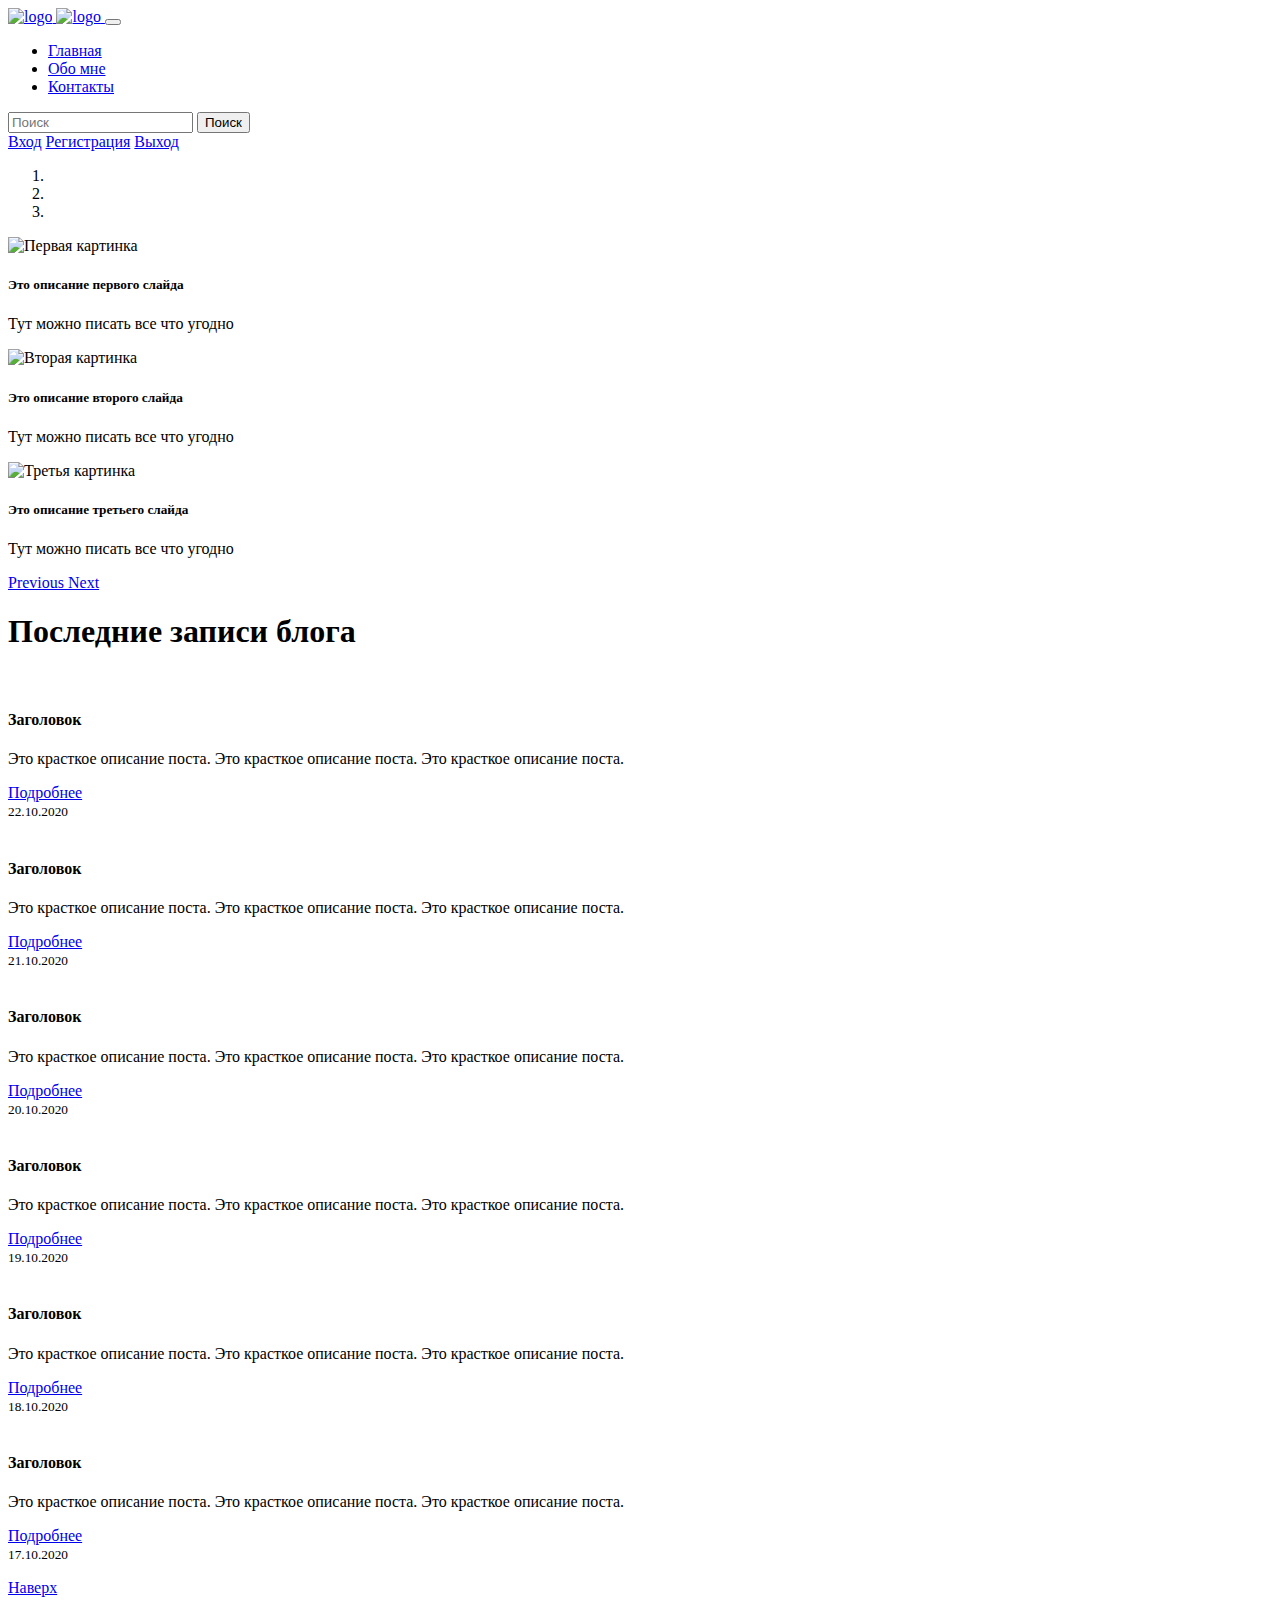
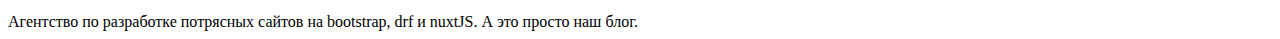
==== home.html @ 2e19cde7 "opa" ====
<!doctype html>
<html lang="en">
  <head>
    <meta charset="utf-8">
    <title>Блог. Главная страница!</title>
    <link rel="stylesheet" href="https://cdn.jsdelivr.net/npm/bootstrap@4.5.3/dist/css/bootstrap.min.css"
          integrity="sha384-TX8t27EcRE3e/ihU7zmQxVncDAy5uIKz4rEkgIXeMed4M0jlfIDPvg6uqKI2xXr2"
          crossorigin="anonymous">
    <link rel="stylesheet" href="css/style.css">
  </head>
  <body>
    <nav class="navbar navbar-expand-lg navbar-dark bg-dark sticky-top">
      <a href="#" class="navbar-brand">
        <img src="https://upload.wikimedia.org/wikipedia/commons/c/c3/Python-logo-notext.svg" width="30" height="30" alt="logo">
      </a>
      <a href="#" class="navbar-brand">
        <img src="https://nuxtjs.org/logos/nuxt-square-white.svg" width="30" height="30" alt="logo">
      </a>
      <button class="navbar-toggler" type="button" data-toggle="collapse"
              data-target="#navbarSupportedContent"
              aria-controls="navbarSupportedContent" aria-expanded="false" aria-label="Toggle navigation">
        <span class="navbar-toggler-icon"></span>
      </button>
      <div class="collapse navbar-collapse" id="navbarSupportedContent">
        <ul class="navbar-nav mr-auto">
          <li class="nav-item active">
            <a href="#" class="nav-link">Главная</a>
          </li>
          <li class="nav-item ">
            <a href="#" class="nav-link">Обо мне</a>
          </li>
          <li class="nav-item ">
            <a href="#" class="nav-link">Контакты</a>
          </li>
        </ul>
        <form action="" class="form-inline my-2 my-lg-0">
          <input type="text" class="form-control mr-sm-2" placeholder="Поиск" aria-label="Поиск">
          <button class="btn btn-outline-success my-2 my-sm-0 mr-2">Поиск</button>
        </form>
        <a href="#" class="btn btn-outline-light mr-2">Вход</a>
        <a href="#" class="btn btn-outline-light mr-2">Регистрация</a>
        <a href="#" class="btn btn-outline-light">Выход</a>
      </div>
    </nav>
    <div class="container-fluid home-slider">
      <div id="carouselExampleCaptions" class="carousel slide" data-ride="carousel">
        <ol class="carousel-indicators">
          <li data-target="#carouselExampleCaptions" data-slide-to="0" class="active"></li>
          <li data-target="#carouselExampleCaptions" data-slide-to="1"></li>
          <li data-target="#carouselExampleCaptions" data-slide-to="2"></li>
        </ol>
        <div class="carousel-inner">
          <div class="carousel-item active">
            <img src="img/first_img.jpg" class="d-block w-100" alt="Первая картинка">
            <div class="carousel-caption d-none d-md-block">
              <h5>Это описание первого слайда</h5>
              <p>Тут можно писать все что угодно</p>
            </div>
          </div>
          <div class="carousel-item">
            <img src="img/second_image.jpg" class="d-block w-100" alt="Вторая картинка">
            <div class="carousel-caption d-none d-md-block">
              <h5>Это описание второго слайда</h5>
              <p>Тут можно писать все что угодно</p>
            </div>
          </div>
          <div class="carousel-item">
            <img src="img/third_img.jpg" class="d-block w-100" alt="Третья картинка">
            <div class="carousel-caption d-none d-md-block">
              <h5>Это описание третьего слайда</h5>
              <p>Тут можно писать все что угодно</p>
            </div>
          </div>
        </div>
        <a class="carousel-control-prev" href="#carouselExampleCaptions" role="button" data-slide="prev">
          <span class="carousel-control-prev-icon" aria-hidden="true"></span>
          <span class="sr-only">Previous</span>
        </a>
        <a class="carousel-control-next" href="#carouselExampleCaptions" role="button" data-slide="next">
          <span class="carousel-control-next-icon" aria-hidden="true"></span>
          <span class="sr-only">Next</span>
        </a>
      </div>
    </div>
    <div class="container">
      <h1>Последние записи блога</h1>
      <div class="row">
        <div class="col-md-4">
          <div class="card mb-4 shadow-sm">
            <img src="img/third_img.jpg" alt="" class="card-img-top">
            <div class="card-body">
              <h4 class="card-title">Заголовок</h4>
              <p class="card-text">Это красткое описание поста. Это красткое описание поста. Это красткое описание поста. </p>
              <div class="d-flex justify-content-between align-items-center">
                <div class="btn-group">
                  <a href="#" class="btn btn-sm btn-outline-secondary">Подробнее</a>
                </div>
                <small class="text-muted">22.10.2020</small>
              </div>
            </div>
          </div>
        </div>
        <div class="col-md-4">
          <div class="card mb-4 shadow-sm">
            <img src="img/second_image.jpg" alt="" class="card-img-top">
            <div class="card-body">
              <h4 class="card-title">Заголовок</h4>
              <p class="card-text">Это красткое описание поста. Это красткое описание поста. Это красткое описание поста. </p>
              <div class="d-flex justify-content-between align-items-center">
                <div class="btn-group">
                  <a href="#" class="btn btn-sm btn-outline-secondary">Подробнее</a>
                </div>
                <small class="text-muted">21.10.2020</small>
              </div>
            </div>
          </div>
        </div>
        <div class="col-md-4">
          <div class="card mb-4 shadow-sm">
            <img src="img/first_img.jpg" alt="" class="card-img-top">
            <div class="card-body">
            <h4 class="card-title">Заголовок</h4>
            <p class="card-text">Это красткое описание поста. Это красткое описание поста. Это красткое описание поста. </p>
              <div class="d-flex justify-content-between align-items-center">
                <div class="btn-group">
                  <a href="#" class="btn btn-sm btn-outline-secondary">Подробнее</a>
                </div>
                <small class="text-muted">20.10.2020</small>
              </div>
            </div>
          </div>
        </div>

        <div class="col-md-4">
          <div class="card mb-4 shadow-sm">
            <img src="img/first_img.jpg" alt="" class="card-img-top">
            <div class="card-body">
              <h4 class="card-title">Заголовок</h4>
              <p class="card-text">Это красткое описание поста. Это красткое описание поста. Это красткое описание поста. </p>
              <div class="d-flex justify-content-between align-items-center">
                <div class="btn-group">
                  <a href="#" class="btn btn-sm btn-outline-secondary">Подробнее</a>
                </div>
                <small class="text-muted">19.10.2020</small>
              </div>
            </div>
          </div>
        </div>
        <div class="col-md-4">
          <div class="card mb-4 shadow-sm">
            <img src="img/second_image.jpg" alt="" class="card-img-top">
            <div class="card-body">
              <h4 class="card-title">Заголовок</h4>
              <p class="card-text">Это красткое описание поста. Это красткое описание поста. Это красткое описание поста. </p>
              <div class="d-flex justify-content-between align-items-center">
                <div class="btn-group">
                  <a href="#" class="btn btn-sm btn-outline-secondary">Подробнее</a>
                </div>
                <small class="text-muted">18.10.2020</small>
              </div>
            </div>
          </div>
        </div>
        <div class="col-md-4">
          <div class="card mb-4 shadow-sm">
            <img src="img/third_img.jpg" alt="" class="card-img-top">
            <div class="card-body">
              <h4 class="card-title">Заголовок</h4>
              <p class="card-text">Это красткое описание поста. Это красткое описание поста. Это красткое описание поста. </p>
              <div class="d-flex justify-content-between align-items-center">
                <div class="btn-group">
                  <a href="#" class="btn btn-sm btn-outline-secondary">Подробнее</a>
                </div>
                <small class="text-muted">17.10.2020</small>
              </div>
            </div>
          </div>
        </div>
      </div>
    </div>

    <footer class="footer">
      <div class="container">
        <p class="float-right">
          <a href="#">Наверх</a>
        </p>
        <span class="text-muted">Агентство по разработке потрясных сайтов на bootstrap, drf и nuxtJS. А это просто наш блог.</span>
      </div>
    </footer>
    <script src="https://code.jquery.com/jquery-3.5.1.slim.min.js"
            integrity="sha384-DfXdz2htPH0lsSSs5nCTpuj/zy4C+OGpamoFVy38MVBnE+IbbVYUew+OrCXaRkfj"
            crossorigin="anonymous"></script>
    <script src="https://cdn.jsdelivr.net/npm/bootstrap@4.5.3/dist/js/bootstrap.bundle.min.js"
            integrity="sha384-ho+j7jyWK8fNQe+A12Hb8AhRq26LrZ/JpcUGGOn+Y7RsweNrtN/tE3MoK7ZeZDyx"
            crossorigin="anonymous"></script>
    <script src="js/script.js"></script>
  </body>
</html>
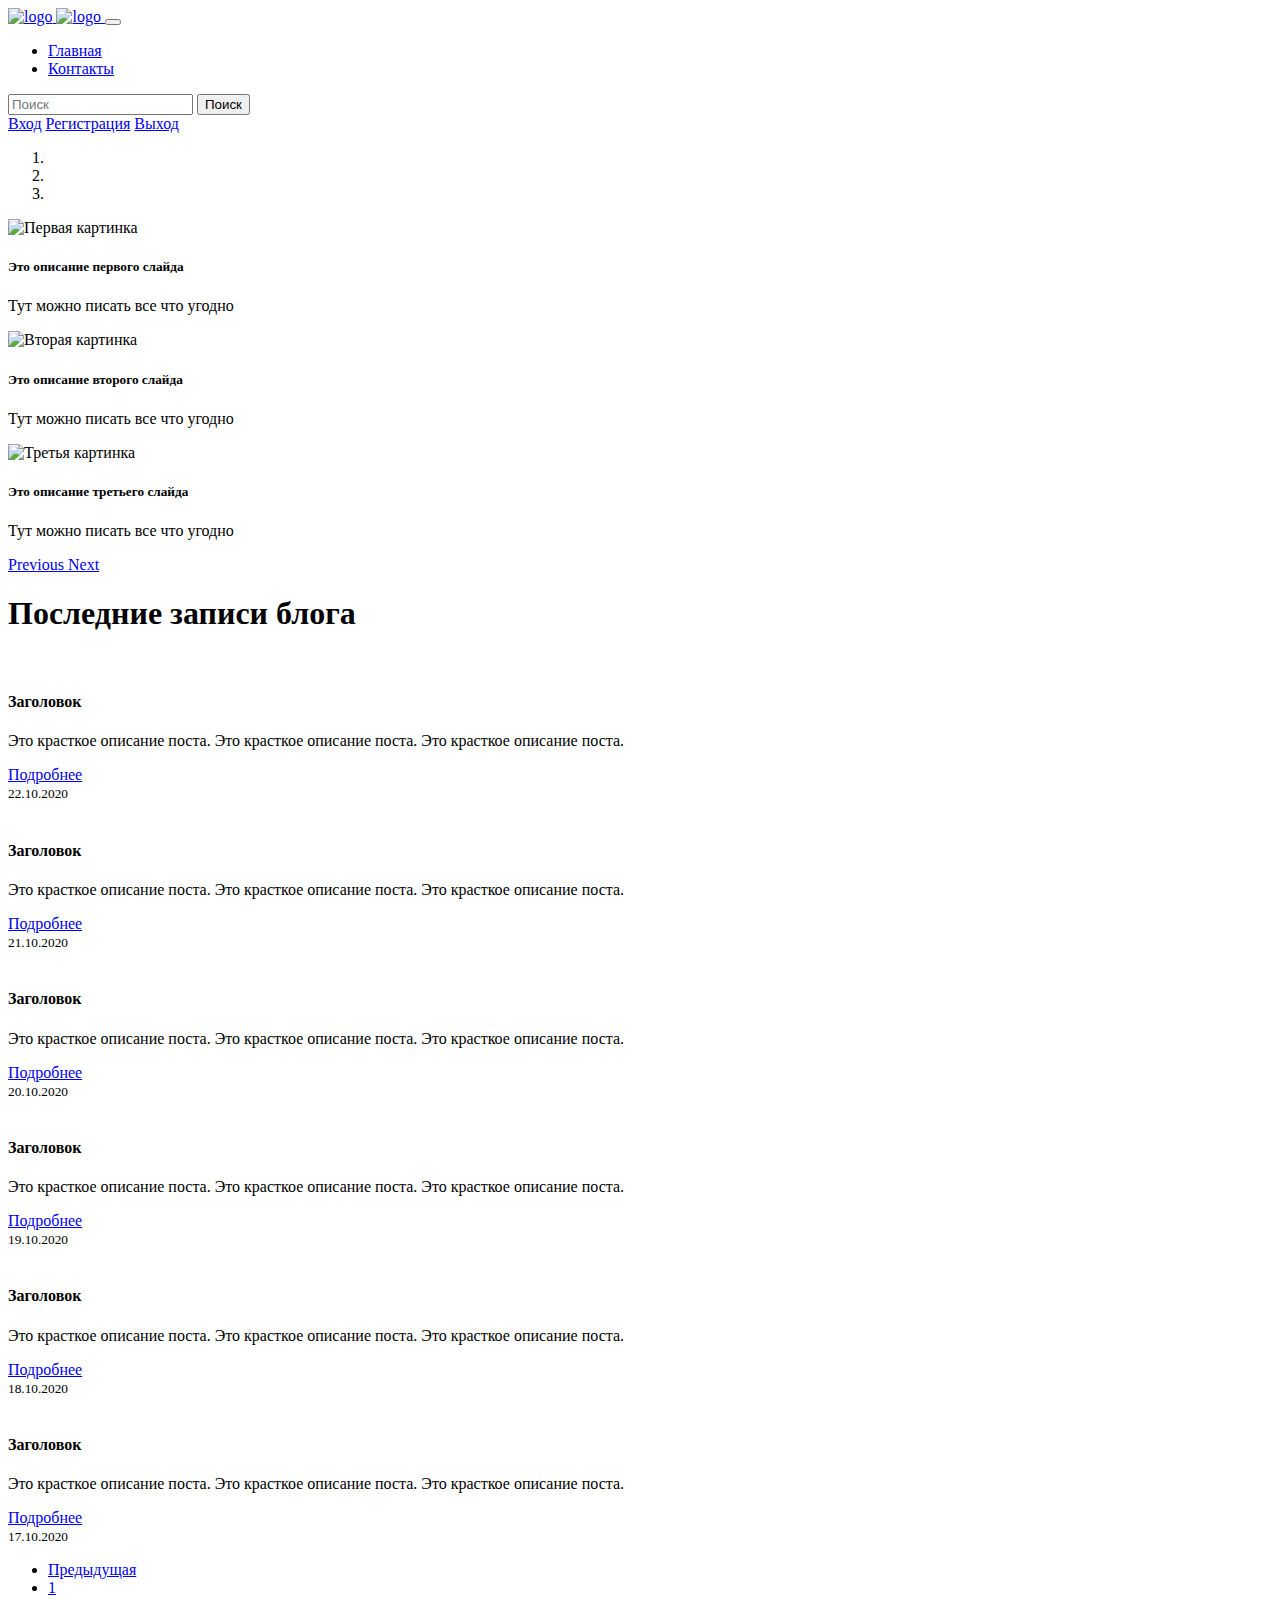
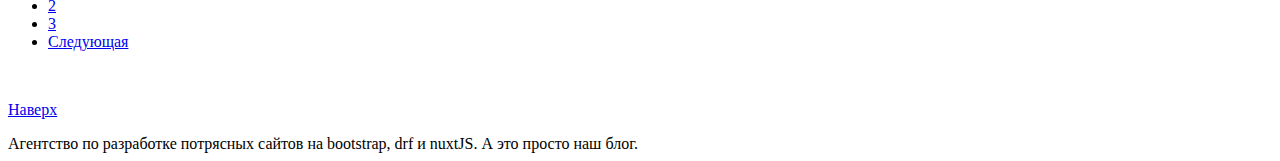
==== commit 5f0e58b0: "add q parametr to ssearch form" ====
--- a/home.html
+++ b/home.html
@@ -27,15 +27,12 @@
             <a href="#" class="nav-link">Главная</a>
           </li>
           <li class="nav-item ">
-            <a href="#" class="nav-link">Обо мне</a>
-          </li>
-          <li class="nav-item ">
             <a href="#" class="nav-link">Контакты</a>
           </li>
         </ul>
         <form action="" class="form-inline my-2 my-lg-0">
-          <input type="text" class="form-control mr-sm-2" placeholder="Поиск" aria-label="Поиск">
-          <button class="btn btn-outline-success my-2 my-sm-0 mr-2">Поиск</button>
+          <input name="q" type="text" class="form-control mr-sm-2" placeholder="Поиск" aria-label="Поиск">
+          <button class="btn btn-outline-success my-2 my-sm-0 mr-2" type="submit">Поиск</button>
         </form>
         <a href="#" class="btn btn-outline-light mr-2">Вход</a>
         <a href="#" class="btn btn-outline-light mr-2">Регистрация</a>
@@ -83,7 +80,7 @@
       </div>
     </div>
     <div class="container">
-      <h1>Последние записи блога</h1>
+      <h1 class="my-3">Последние записи блога</h1>
       <div class="row">
         <div class="col-md-4">
           <div class="card mb-4 shadow-sm">
@@ -178,6 +175,21 @@
         </div>
       </div>
     </div>
+
+    <nav aria-label="Paginate me">
+      <ul class="pagination justify-content-center">
+        <li class="page-item disabled">
+          <a class="page-link" href="#" tabindex="-1">Предыдущая</a>
+        </li>
+        <li class="page-item"><a class="page-link" href="#">1</a></li>
+        <li class="page-item"><a class="page-link" href="#">2</a></li>
+        <li class="page-item"><a class="page-link" href="#">3</a></li>
+        <li class="page-item">
+          <a class="page-link" href="#">Следующая</a>
+        </li>
+      </ul>
+    </nav>
+    <br>
 
     <footer class="footer">
       <div class="container">
